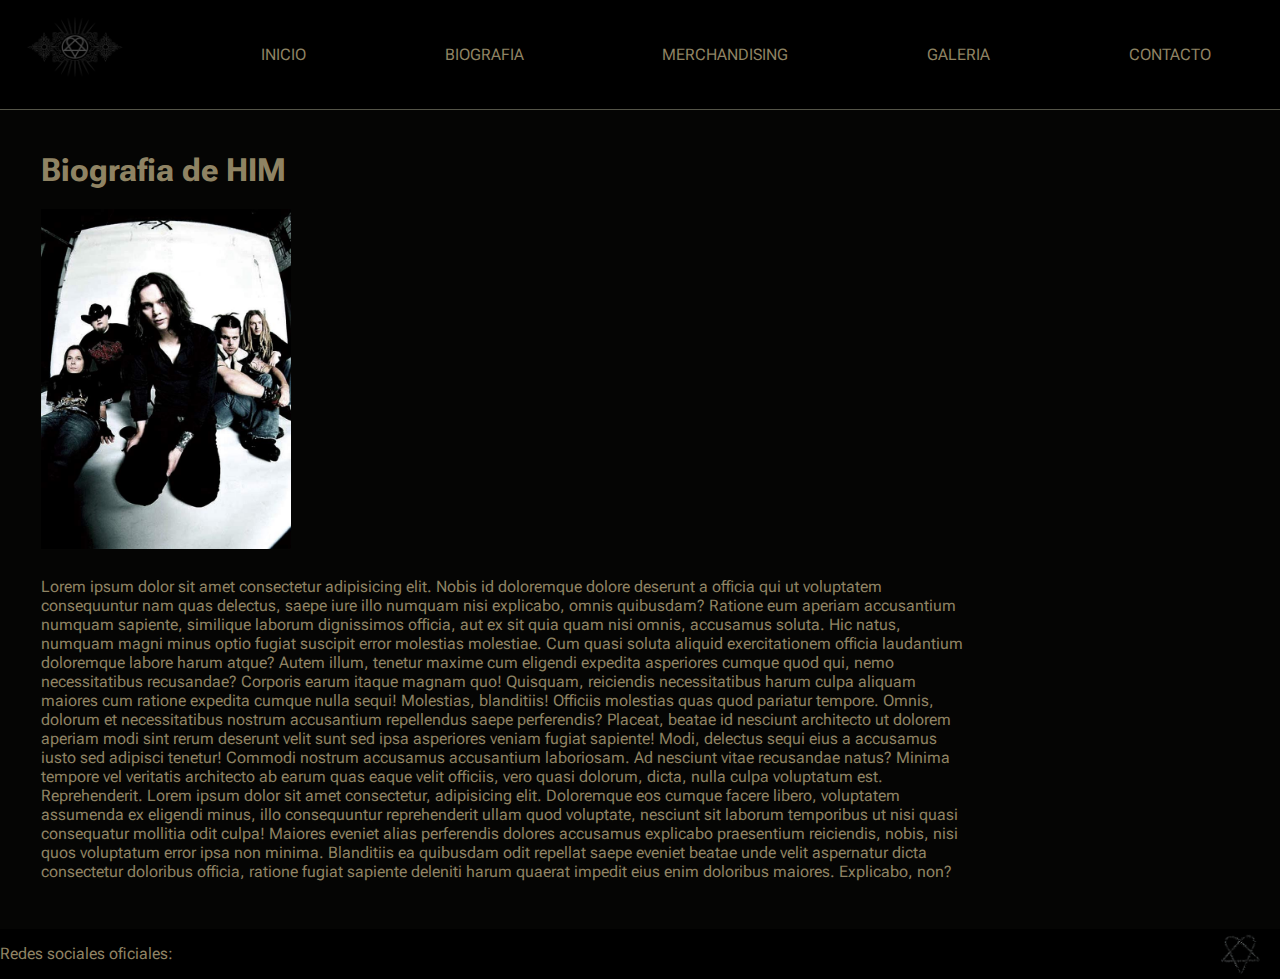
==== paginas/biografia.html @ 135b71d8 "realización de cambios para la segunda pre-entrega" ====
<!DOCTYPE html>
<html lang="es">

<head>
    <meta charset="UTF-8">
    <meta http-equiv="X-UA-Compatible" content="IE=edge">
    <meta name="viewport" content="width=device-width, initial-scale=1.0">
    <link rel="stylesheet" href="../css/style.css">
    <link rel="shortcut icon" href="../imagenes/icono.png" type="image/x-icon">
    <link rel="stylesheet" href="https://use.fontawesome.com/releases/v5.15.4/css/all.css"
        integrity="sha384-DyZ88mC6Up2uqS4h/KRgHuoeGwBcD4Ng9SiP4dIRy0EXTlnuz47vAwmeGwVChigm" crossorigin="anonymous" />
    <link rel="stylesheet" href="https://cdnjs.cloudflare.com/ajax/libs/animate.css/4.1.1/animate.min.css" />

    <title>Biografia</title>
</head>

<body>
    <div class="container">
        <header class="header">
            <div>
                <img id="heartagram" src="../imagenes/bannernegro.jpg" alt="banner negro con simbolo de la banda">
            </div>
            <nav>
                <ul>
                    <li><a href="../index.html">Inicio</a></li>
                    <li><a href="./biografia.html">Biografia</a></li>
                    <li><a href="./merchandising.html">Merchandising</a></li>
                    <li><a href="./galeria.html">Galeria</a></li>
                    <li><a href="./contactate.html">Contacto</a></li>
                </ul>
            </nav>
        </header>
        <main class="main">
            <h1 class="animate__animated animate__fadeInUp">Biografia de HIM</h1>
            <section class="contenedorSection">
                <img id="fotobio" src="../imagenes/foto-bio.jpg" alt="HIM foto de prensa">
                <p>Lorem ipsum dolor sit amet consectetur adipisicing elit. Nobis id doloremque dolore deserunt a
                    officia
                    qui ut voluptatem consequuntur nam quas delectus, saepe iure illo numquam nisi explicabo, omnis
                    quibusdam?
                    Ratione eum aperiam accusantium numquam sapiente, similique laborum dignissimos officia, aut ex sit
                    quia
                    quam nisi omnis, accusamus soluta. Hic natus, numquam magni minus optio fugiat suscipit error
                    molestias
                    molestiae.
                    Cum quasi soluta aliquid exercitationem officia laudantium doloremque labore harum atque? Autem
                    illum,
                    tenetur maxime cum eligendi expedita asperiores cumque quod qui, nemo necessitatibus recusandae?
                    Corporis earum itaque magnam quo!
                    Quisquam, reiciendis necessitatibus harum culpa aliquam maiores cum ratione expedita cumque nulla
                    sequi!
                    Molestias, blanditiis! Officiis molestias quas quod pariatur tempore. Omnis, dolorum et
                    necessitatibus
                    nostrum accusantium repellendus saepe perferendis?
                    Placeat, beatae id nesciunt architecto ut dolorem aperiam modi sint rerum deserunt velit sunt sed
                    ipsa
                    asperiores veniam fugiat sapiente! Modi, delectus sequi eius a accusamus iusto sed adipisci tenetur!
                    Commodi nostrum accusamus accusantium laboriosam. Ad nesciunt vitae recusandae natus? Minima tempore
                    vel
                    veritatis architecto ab earum quas eaque velit officiis, vero quasi dolorum, dicta, nulla culpa
                    voluptatum est. Reprehenderit. Lorem ipsum dolor sit amet consectetur, adipisicing elit. Doloremque
                    eos
                    cumque facere libero, voluptatem assumenda ex eligendi minus, illo consequuntur reprehenderit ullam
                    quod
                    voluptate, nesciunt sit laborum temporibus ut nisi quasi consequatur mollitia odit culpa! Maiores
                    eveniet alias perferendis dolores accusamus explicabo praesentium reiciendis, nobis, nisi quos
                    voluptatum error ipsa non minima. Blanditiis ea quibusdam odit repellat saepe eveniet beatae unde
                    velit
                    aspernatur dicta consectetur doloribus officia, ratione fugiat sapiente deleniti harum quaerat
                    impedit
                    eius enim doloribus maiores. Explicabo, non?</p>
            </section>
        </main>
        <aside class="aside">
            <div class="reproductor">
                <iframe style="border-radius:12px"
                    src="https://open.spotify.com/embed/album/5on0aB2tBHyuapy5WxcVWr?utm_source=generator&theme=0"
                    width="100%" height="380" frameBorder="0" allowfullscreen=""
                    allow="autoplay; clipboard-write; encrypted-media; fullscreen; picture-in-picture"></iframe>


            </div>

        </aside>
        <footer class="footer">
            <p>Redes sociales oficiales:</p>
            <ul>
                <li><a href="https://www.facebook.com" target="_blank"><i class="fab fa-facebook"
                            target="_blank"></i></a>
                </li>
                <li><a href="https://www.instagram.com" target="_blank"><i class="fab fa-instagram"
                            target="_blank"></i></a>
                </li>
                <li><a href="https://www.twitter.com" target="_blank"><i class="fab fa-twitter" target="_blank"></i></a>
                </li>
            </ul>
            <img src="../imagenes/hearfooter.jpg" alt="logo de la banda">
        </footer>
</body>
---- css/style.css ----
@import url('https://fonts.googleapis.com/css2?family=Josefin+Slab:wght@100&family=Roboto+Flex:opsz,wght@8..144,200&display=swap');
@import url('https://fonts.googleapis.com/css2?family=Josefin+Slab:wght@100&family=Parisienne&family=Roboto+Flex:opsz,wght@8..144,200&display=swap');

* {
    margin: 0;
    padding: 0;
}

body {
    color: #8F8363;
    background-color: #050504;
    font-family: 'Roboto Flex', sans-serif;
}

a {
    text-decoration: none;
    color: #8F8363;
}

.container {
    display: grid;
    grid-auto-flow: row;
    grid-template-areas:
        "header header header header"
        "main main main aside"
        "main main main aside"
        "main main main aside"
        "footer footer footer footer";
}



.header {
    grid-area: header;
    border-bottom: 1px solid #545448;
    background-color: black;
    color: white;
    display: flex;
    justify-content: space-between;
    align-items: center;
}


.header img {
    height: 200px;
}

.banner {
    display: flex;
    justify-content: space-between;
    flex-direction: row;
    flex-wrap: nowrap;
}

#heartagram {
    width: 150px;
    height: 105px;

}

.header nav {
    width: 85%;
}

.header nav ul {
    display: flex;
    list-style: none;
    justify-content: space-around;
    text-transform: uppercase;
}




.main {
    grid-area: main;
    margin-top: 3%;
    width: 92%;
    margin-left: 3%;
    display: flex;
    flex-direction: column;
    flex-wrap: nowrap;
}

.main h1 {
    padding: 10px;
}

.contenedorSection {
    display: flex;
    flex-flow: row-reverse nowrap;
    padding: 10px;
    flex-direction: column;
    align-items: flex-start;
}


.contenedorSection img {
    width: 370px;
    height: 100px;
}

.contenedorSection p {
    margin-top: 3%;
}

#fotobio {
    height: 340px;
    width: 250px;
}

.aside {
    grid-area: aside;
    margin-top: 22%;
    display: flex;
    flex-flow: column nowrap;
    justify-content: flex-start;
}




.footer {
    grid-area: footer;
    margin-top: 3%;
    background-color: black;
    display: flex;
    flex-direction: row;
    justify-content: space-between;
    align-items: center;
}

.footer ul {
    list-style: none;
    display: flex;
    width: 50%;
    justify-content: space-between;
    flex-direction: row;
}

.footer img {
    width: 80px;
    height: 50px;
}

/* paleta de colores */
/* {
    color: #545448;
    color: #050504;
    color: #9C8C28;
    color: #8F8363;
    color: #BD952A;
}
 */

a:hover {
    color: white;
    font-weight: 500;
    font-weight: bold;
}

h1:hover {
    color: white;
    font-weight: 500;

}

/* estilo de algunas páginas */
form {
    display: flex;
    flex-direction: column;
    align-content: center;
    flex-wrap: nowrap;
    width: 50%;
}

.botones {
    width: 150px;
}

.contenedorItems img {
    width: 200px;
    height: 200px;
    /*   */
}

.contenedorItems img:hover {
    filter: saturate(200%);
}

.contenedorItems {
    display: flex;
    flex-wrap: wrap;
    justify-content: flex-start;
}

.contenedorItems div p {
    text-align: center;
}

.contenedorItems figure {
    padding: 16px 16px 16px 0px;
}

#sinLista {
    display: none;
}

.contenedorHover{
    display: flex;
    justify-content: center;
    align-items: center;
}
.contenedorHover figure{
    position: relative;
    height: 250px;
    width: 350px;
    overflow: hidden;
    border-radius: 6px;
    cursor: pointer;
}

.contenedorHover figure img{
    transition: all 500ms ease-out;
}
.contenedorHover figure .capa{
    position: absolute;
    top: 0;
/*     width: 100%;
    height: 100%; */
    background: black;
    transition: all 500ms ease-out;
    opacity: 0;
    visibility: hidden;
    text-align: center;
}
.contenedorHover figure:hover > .capa{
    opacity: 1;
    visibility: visible;
}


@media screen and (max-width: 930px) {
    * {
        margin: 0;
        padding: 0;
    }

    .container {
        grid-template-areas:
            "header header"
            "main main"
            "main main"
            "aside aside"
            "footer footer";
    }

    .header {
        display: flex;
        flex-direction: column-reverse;
        align-items: center;
        margin-top: 15px;
    }

    .header div {
        margin: 0 auto;

    }

    #heartagram{
        height: 80px;
        width: auto;
    }

    .header nav ul {
        display: flex;
        list-style: none;
        text-transform: uppercase;
        flex-direction: column;
        align-items: stretch;
    }

    .header nav ul li {
        padding: 1%;
        margin: 0 auto;
    }

    .contenedorSection img {
        width: 180px;
        height: 60px;
    }

    .contenedorSection {
        display: flex;
        flex-flow: row-reverse nowrap;
        padding: 10px;
        flex-direction: column;
        flex-wrap: wrap;
    }

    #sinLista {
        display: none;
    }


}

@media screen and (max-width: 1028px) and (min-width: 931px) {
    #conLista {
        display: none
    }

    #sinLista {
        display: flex;
    }
}
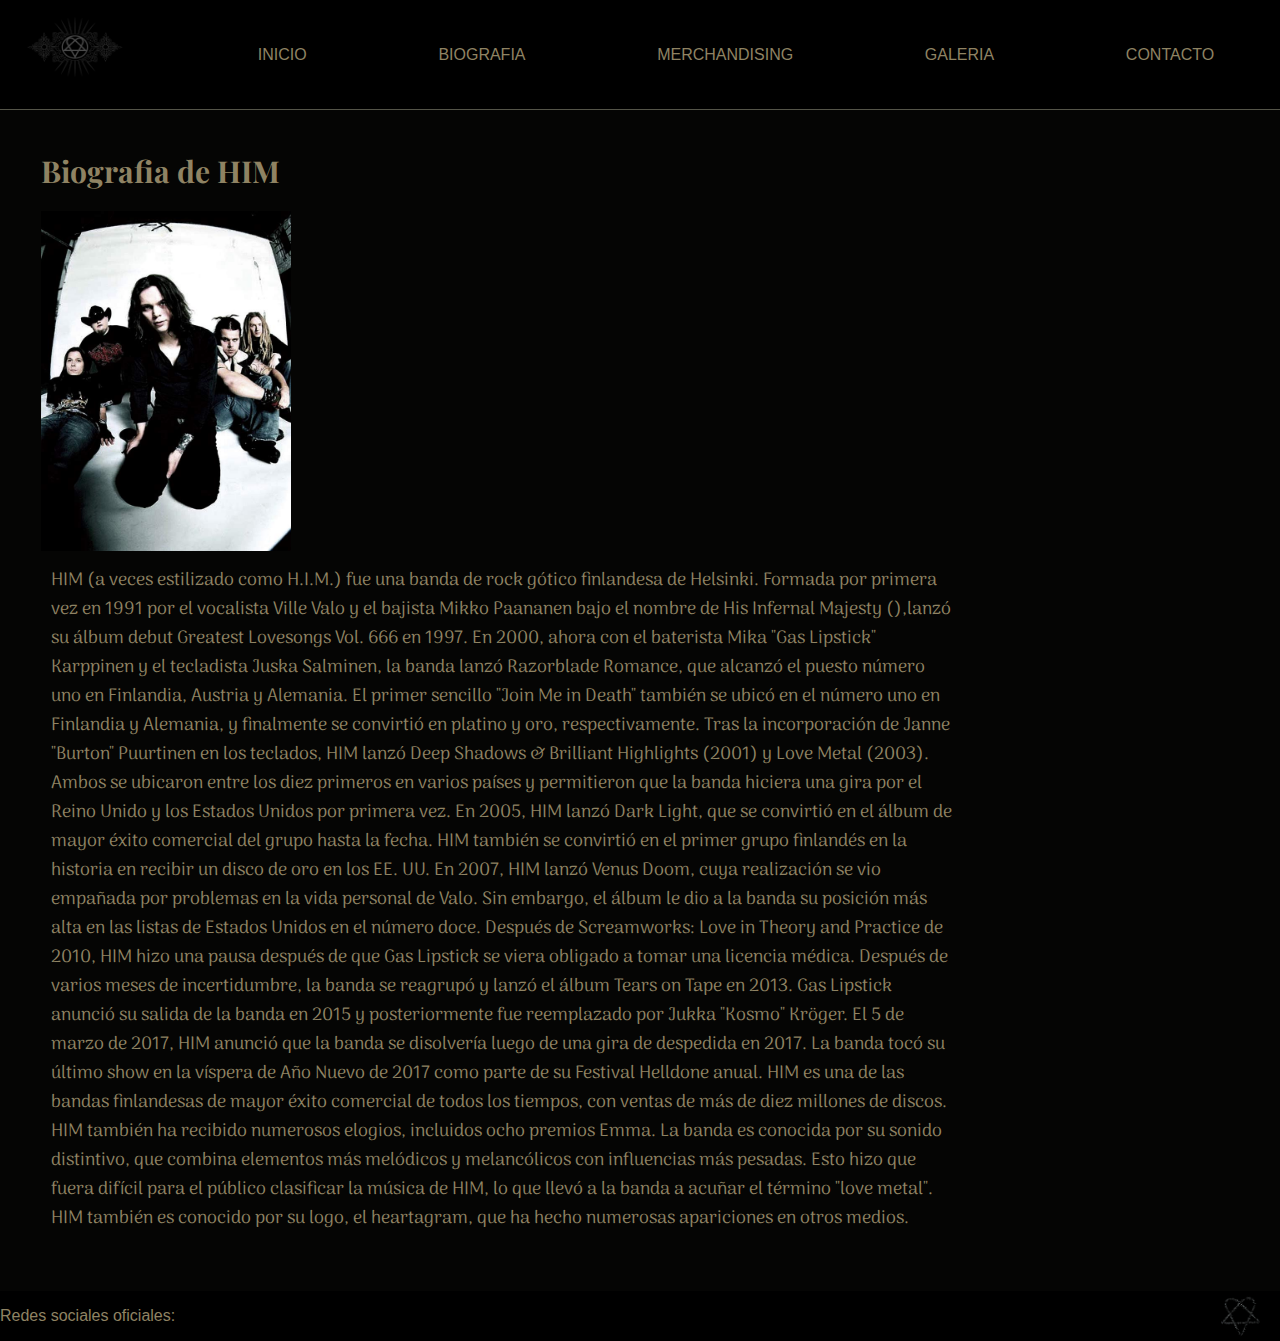
==== commit d9104be8: "agregado de keywords y description" ====
--- a/paginas/biografia.html
+++ b/paginas/biografia.html
@@ -10,8 +10,11 @@
     <link rel="stylesheet" href="https://use.fontawesome.com/releases/v5.15.4/css/all.css"
         integrity="sha384-DyZ88mC6Up2uqS4h/KRgHuoeGwBcD4Ng9SiP4dIRy0EXTlnuz47vAwmeGwVChigm" crossorigin="anonymous" />
     <link rel="stylesheet" href="https://cdnjs.cloudflare.com/ajax/libs/animate.css/4.1.1/animate.min.css" />
+    <meta name="description" content="Biografia y historia de HIM">
+    <meta name="keywords"  content="HIM, VILLE VALO, HELSINKI, LOVE METAL, FINLANDIA">
 
-    <title>Biografia</title>
+
+    <title>Biografia / HIM</title>
 </head>
 
 <body>
@@ -34,41 +37,11 @@
             <h1 class="animate__animated animate__fadeInUp">Biografia de HIM</h1>
             <section class="contenedorSection">
                 <img id="fotobio" src="../imagenes/foto-bio.jpg" alt="HIM foto de prensa">
-                <p>Lorem ipsum dolor sit amet consectetur adipisicing elit. Nobis id doloremque dolore deserunt a
-                    officia
-                    qui ut voluptatem consequuntur nam quas delectus, saepe iure illo numquam nisi explicabo, omnis
-                    quibusdam?
-                    Ratione eum aperiam accusantium numquam sapiente, similique laborum dignissimos officia, aut ex sit
-                    quia
-                    quam nisi omnis, accusamus soluta. Hic natus, numquam magni minus optio fugiat suscipit error
-                    molestias
-                    molestiae.
-                    Cum quasi soluta aliquid exercitationem officia laudantium doloremque labore harum atque? Autem
-                    illum,
-                    tenetur maxime cum eligendi expedita asperiores cumque quod qui, nemo necessitatibus recusandae?
-                    Corporis earum itaque magnam quo!
-                    Quisquam, reiciendis necessitatibus harum culpa aliquam maiores cum ratione expedita cumque nulla
-                    sequi!
-                    Molestias, blanditiis! Officiis molestias quas quod pariatur tempore. Omnis, dolorum et
-                    necessitatibus
-                    nostrum accusantium repellendus saepe perferendis?
-                    Placeat, beatae id nesciunt architecto ut dolorem aperiam modi sint rerum deserunt velit sunt sed
-                    ipsa
-                    asperiores veniam fugiat sapiente! Modi, delectus sequi eius a accusamus iusto sed adipisci tenetur!
-                    Commodi nostrum accusamus accusantium laboriosam. Ad nesciunt vitae recusandae natus? Minima tempore
-                    vel
-                    veritatis architecto ab earum quas eaque velit officiis, vero quasi dolorum, dicta, nulla culpa
-                    voluptatum est. Reprehenderit. Lorem ipsum dolor sit amet consectetur, adipisicing elit. Doloremque
-                    eos
-                    cumque facere libero, voluptatem assumenda ex eligendi minus, illo consequuntur reprehenderit ullam
-                    quod
-                    voluptate, nesciunt sit laborum temporibus ut nisi quasi consequatur mollitia odit culpa! Maiores
-                    eveniet alias perferendis dolores accusamus explicabo praesentium reiciendis, nobis, nisi quos
-                    voluptatum error ipsa non minima. Blanditiis ea quibusdam odit repellat saepe eveniet beatae unde
-                    velit
-                    aspernatur dicta consectetur doloribus officia, ratione fugiat sapiente deleniti harum quaerat
-                    impedit
-                    eius enim doloribus maiores. Explicabo, non?</p>
+                <p>HIM (a veces estilizado como H.I.M.) fue una banda de rock gótico finlandesa de Helsinki. Formada por primera vez en 1991 por el vocalista Ville Valo y el bajista Mikko Paananen bajo el nombre de His Infernal Majesty (),lanzó su álbum debut Greatest Lovesongs Vol. 666 en 1997. En 2000, ahora con el baterista Mika "Gas Lipstick" Karppinen y el tecladista Juska Salminen, la banda lanzó Razorblade Romance, que alcanzó el puesto número uno en Finlandia, Austria y Alemania. El primer sencillo "Join Me in Death" también se ubicó en el número uno en Finlandia y Alemania, y finalmente se convirtió en platino y oro, respectivamente. Tras la incorporación de Janne "Burton" Puurtinen en los teclados, HIM lanzó Deep Shadows & Brilliant Highlights (2001) y Love Metal (2003). Ambos se ubicaron entre los diez primeros en varios países y permitieron que la banda hiciera una gira por el Reino Unido y los Estados Unidos por primera vez.
+
+                    En 2005, HIM lanzó Dark Light, que se convirtió en el álbum de mayor éxito comercial del grupo hasta la fecha. HIM también se convirtió en el primer grupo finlandés en la historia en recibir un disco de oro en los EE. UU. En 2007, HIM lanzó Venus Doom, cuya realización se vio empañada por problemas en la vida personal de Valo. Sin embargo, el álbum le dio a la banda su posición más alta en las listas de Estados Unidos en el número doce. Después de Screamworks: Love in Theory and Practice de 2010, HIM hizo una pausa después de que Gas Lipstick se viera obligado a tomar una licencia médica. Después de varios meses de incertidumbre, la banda se reagrupó y lanzó el álbum Tears on Tape en 2013. Gas Lipstick anunció su salida de la banda en 2015 y posteriormente fue reemplazado por Jukka "Kosmo" Kröger. El 5 de marzo de 2017, HIM anunció que la banda se disolvería luego de una gira de despedida en 2017. La banda tocó su último show en la víspera de Año Nuevo de 2017 como parte de su Festival Helldone anual.
+                    
+                    HIM es una de las bandas finlandesas de mayor éxito comercial de todos los tiempos, con ventas de más de diez millones de discos. HIM también ha recibido numerosos elogios, incluidos ocho premios Emma. La banda es conocida por su sonido distintivo, que combina elementos más melódicos y melancólicos con influencias más pesadas. Esto hizo que fuera difícil para el público clasificar la música de HIM, lo que llevó a la banda a acuñar el término "love metal". HIM también es conocido por su logo, el heartagram, que ha hecho numerosas apariciones en otros medios.</p>
             </section>
         </main>
         <aside class="aside">
--- a/css/style.css
+++ b/css/style.css
@@ -1,316 +1,299 @@
-@import url('https://fonts.googleapis.com/css2?family=Josefin+Slab:wght@100&family=Roboto+Flex:opsz,wght@8..144,200&display=swap');
-@import url('https://fonts.googleapis.com/css2?family=Josefin+Slab:wght@100&family=Parisienne&family=Roboto+Flex:opsz,wght@8..144,200&display=swap');
-
+@charset "UTF-8";
+@import url("https://fonts.googleapis.com/css2?family=Arima:wght@200&family=Playfair+Display&display=swap");
 * {
-    margin: 0;
-    padding: 0;
-}
-
+  margin: 0;
+  padding: 0; }
+
+/* variables */
+.main h1 {
+  font-family: "Playfair Display", serif;
+  font-size: 30px;
+  padding: 10px; }
+
+.main .contenedorSection p {
+  font-family: "Arima", cursive;
+  font-size: 18px;
+  padding: 10px; }
+
+/* componentes */
 body {
-    color: #8F8363;
-    background-color: #050504;
-    font-family: 'Roboto Flex', sans-serif;
-}
-
-a {
+  color: #8F8363;
+  background-color: #050504;
+  font-family: 'Roboto Flex', sans-serif;
+  height: 100 vh; }
+  body a {
     text-decoration: none;
-    color: #8F8363;
-}
+    color: #8F8363; }
 
 .container {
-    display: grid;
-    grid-auto-flow: row;
-    grid-template-areas:
-        "header header header header"
-        "main main main aside"
-        "main main main aside"
-        "main main main aside"
-        "footer footer footer footer";
-}
-
-
+  display: grid;
+  grid-auto-flow: row;
+  grid-template-areas: "header header header header"+ "main main main aside"+ "main main main aside"+ "main main main aside"+ "footer footer footer footer"; }
+
+@media screen and (max-width: 930px) {
+  .container {
+    grid-template-areas: "header header"+ "main main"+ "main main"+ "aside aside"+ "footer footer"; } }
+
+.footer {
+  grid-area: footer;
+  margin-top: 3%;
+  background-color: black;
+  display: flex;
+  flex-direction: row;
+  justify-content: space-between;
+  align-items: center; }
+  .footer ul {
+    list-style: none;
+    display: flex;
+    width: 50%;
+    justify-content: space-between;
+    flex-direction: row; }
+  .footer img {
+    width: 80px;
+    height: 50px; }
+
+.aside {
+  grid-area: aside;
+  margin-top: 22%;
+  display: flex;
+  flex-flow: column nowrap;
+  justify-content: flex-start; }
+  .aside #sinLista {
+    display: none; }
+
+@media screen and (max-width: 930px) {
+  #sinLista {
+    display: none; } }
+
+@media screen and (max-width: 1028px) and (min-width: 931px) {
+  #conLista {
+    display: none; }
+  #sinLista {
+    display: flex; } }
 
 .header {
-    grid-area: header;
-    border-bottom: 1px solid #545448;
-    background-color: black;
-    color: white;
-    display: flex;
-    justify-content: space-between;
+  grid-area: header;
+  border-bottom: 1px solid #545448;
+  background-color: black;
+  color: white;
+  display: flex;
+  justify-content: space-between;
+  align-items: center; }
+  .header nav {
+    width: 85%; }
+    .header nav ul {
+      display: flex;
+      display: flex;
+      list-style: none;
+      justify-content: space-around;
+      text-transform: uppercase; }
+      .header nav ul a:hover {
+        color: white;
+        font-weight: 500;
+        font-weight: bold; }
+  .header #heartagram {
+    width: 150px;
+    height: 105px; }
+
+@media screen and (max-width: 930px) {
+  .header {
+    display: flex;
+    flex-direction: column-reverse;
     align-items: center;
-}
-
-
-.header img {
-    height: 200px;
-}
-
-.banner {
-    display: flex;
-    justify-content: space-between;
-    flex-direction: row;
-    flex-wrap: nowrap;
-}
-
-#heartagram {
-    width: 150px;
-    height: 105px;
-
-}
-
-.header nav {
-    width: 85%;
-}
-
-.header nav ul {
-    display: flex;
-    list-style: none;
-    justify-content: space-around;
-    text-transform: uppercase;
-}
-
-
-
-
+    margin-top: 15px; }
+    .header div {
+      margin: 0 auto; }
+    .header nav ul {
+      display: flex;
+      list-style: none;
+      text-transform: uppercase;
+      flex-direction: column;
+      align-items: stretch; }
+      .header nav ul li {
+        padding: 1%;
+        margin: 0 auto; } }
+
+/* paginas */
 .main {
-    grid-area: main;
-    margin-top: 3%;
-    width: 92%;
-    margin-left: 3%;
-    display: flex;
-    flex-direction: column;
-    flex-wrap: nowrap;
-}
-
-.main h1 {
-    padding: 10px;
-}
-
-.contenedorSection {
+  grid-area: main;
+  margin-top: 3%;
+  width: 92%;
+  margin-left: 3%;
+  display: flex;
+  flex-direction: column;
+  flex-wrap: nowrap; }
+  .main .contenedorSection {
     display: flex;
     flex-flow: row-reverse nowrap;
     padding: 10px;
     flex-direction: column;
-    align-items: flex-start;
-}
-
-
-.contenedorSection img {
-    width: 370px;
-    height: 100px;
-}
-
-.contenedorSection p {
-    margin-top: 3%;
-}
+    align-items: flex-start; }
+    .main .contenedorSection img {
+      width: 370px;
+      height: 100px;
+      margin-bottom: 5px; }
 
 #fotobio {
-    height: 340px;
-    width: 250px;
-}
-
-.aside {
-    grid-area: aside;
-    margin-top: 22%;
-    display: flex;
-    flex-flow: column nowrap;
-    justify-content: flex-start;
-}
-
-
-
-
-.footer {
-    grid-area: footer;
-    margin-top: 3%;
-    background-color: black;
-    display: flex;
-    flex-direction: row;
-    justify-content: space-between;
-    align-items: center;
-}
-
-.footer ul {
-    list-style: none;
-    display: flex;
-    width: 50%;
-    justify-content: space-between;
-    flex-direction: row;
-}
-
-.footer img {
-    width: 80px;
-    height: 50px;
-}
-
-/* paleta de colores */
-/* {
-    color: #545448;
-    color: #050504;
-    color: #9C8C28;
-    color: #8F8363;
-    color: #BD952A;
-}
- */
-
-a:hover {
-    color: white;
-    font-weight: 500;
-    font-weight: bold;
-}
-
-h1:hover {
-    color: white;
-    font-weight: 500;
-
-}
-
-/* estilo de algunas páginas */
-form {
-    display: flex;
+  height: 340px;
+  width: 250px; }
+
+@media screen and (max-width: 930px) {
+  .container {
+    grid-template-areas: "header header"+ "main main"+ "main main"+ "aside aside"+ "footer footer"; }
+  .contenedorSection {
+    display: flex;
+    flex-flow: row-reverse nowrap;
+    padding: 10px;
     flex-direction: column;
-    align-content: center;
-    flex-wrap: nowrap;
-    width: 50%;
-}
-
-.botones {
-    width: 150px;
-}
-
-.contenedorItems img {
-    width: 200px;
-    height: 200px;
-    /*   */
-}
-
-.contenedorItems img:hover {
-    filter: saturate(200%);
-}
-
-.contenedorItems {
-    display: flex;
-    flex-wrap: wrap;
-    justify-content: flex-start;
-}
-
-.contenedorItems div p {
-    text-align: center;
-}
+    flex-wrap: wrap; }
+    .contenedorSection img {
+      width: 180px;
+      height: 60px; }
+  #sinLista {
+    display: none; } }
 
 .contenedorItems figure {
-    padding: 16px 16px 16px 0px;
-}
-
-#sinLista {
-    display: none;
-}
-
-.contenedorHover{
-    display: flex;
-    justify-content: center;
-    align-items: center;
-}
-.contenedorHover figure{
+  padding: 16px 16px 16px 0px; }
+
+.contenedorHover {
+  display: flex;
+  justify-content: center;
+  align-items: center; }
+  .contenedorHover figure {
     position: relative;
     height: 250px;
     width: 350px;
     overflow: hidden;
     border-radius: 6px;
-    cursor: pointer;
-}
-
-.contenedorHover figure img{
-    transition: all 500ms ease-out;
-}
-.contenedorHover figure .capa{
-    position: absolute;
-    top: 0;
-/*     width: 100%;
-    height: 100%; */
-    background: black;
-    transition: all 500ms ease-out;
-    opacity: 0;
-    visibility: hidden;
-    text-align: center;
-}
-.contenedorHover figure:hover > .capa{
-    opacity: 1;
-    visibility: visible;
-}
-
-
-@media screen and (max-width: 930px) {
-    * {
-        margin: 0;
-        padding: 0;
-    }
-
-    .container {
-        grid-template-areas:
-            "header header"
-            "main main"
-            "main main"
-            "aside aside"
-            "footer footer";
-    }
-
-    .header {
-        display: flex;
-        flex-direction: column-reverse;
-        align-items: center;
-        margin-top: 15px;
-    }
-
-    .header div {
-        margin: 0 auto;
-
-    }
-
-    #heartagram{
-        height: 80px;
-        width: auto;
-    }
-
-    .header nav ul {
-        display: flex;
-        list-style: none;
-        text-transform: uppercase;
-        flex-direction: column;
-        align-items: stretch;
-    }
-
-    .header nav ul li {
-        padding: 1%;
-        margin: 0 auto;
-    }
-
-    .contenedorSection img {
-        width: 180px;
-        height: 60px;
-    }
-
-    .contenedorSection {
-        display: flex;
-        flex-flow: row-reverse nowrap;
-        padding: 10px;
-        flex-direction: column;
-        flex-wrap: wrap;
-    }
-
-    #sinLista {
-        display: none;
-    }
-
-
-}
-
-@media screen and (max-width: 1028px) and (min-width: 931px) {
-    #conLista {
-        display: none
-    }
-
-    #sinLista {
-        display: flex;
-    }
-}+    cursor: pointer; }
+    .contenedorHover figure img {
+      transition: all 500ms ease-out; }
+    .contenedorHover figure .capa {
+      position: absolute;
+      top: 0;
+      background: black;
+      transition: all 500ms ease-out;
+      opacity: 0;
+      visibility: hidden;
+      text-align: center; }
+    .contenedorHover figure:hover > .capa {
+      opacity: 1;
+      visibility: visible; }
+
+.contenedorItems {
+  display: flex;
+  flex-wrap: wrap;
+  justify-content: flex-start; }
+  .contenedorItems div {
+    margin: 1%; }
+    .contenedorItems div p {
+      text-align: center; }
+  .contenedorItems img {
+    width: 200px;
+    height: 200px; }
+    .contenedorItems img:hover {
+      filter: saturate(200%); }
+
+form {
+  display: flex;
+  flex-direction: column;
+  align-content: center;
+  flex-wrap: nowrap;
+  width: 50%; }
+  form .botones {
+    width: 150px;
+    padding: 5px; }
+    form .botones input {
+      color: white;
+      background-color: black; }
+
+/* #fotobio {
+    height: 340px;
+    width: 250px;
+} */
+/* paleta de colores */
+/* {
+    color: #545448;
+    color: #050504;
+    color: #9C8C28;
+    color: #8F8363;
+    color: #BD952A;
+}
+ */
+/* estilo de algunas páginas */
+/* form {
+    display: flex;
+    flex-direction: column;
+    align-content: center;
+    flex-wrap: nowrap;
+    width: 50%;
+}
+
+.botones {
+    width: 150px;
+}
+ */
+/* .contenedorItems figure {
+    padding: 16px 16px 16px 0px;
+}
+
+
+
+.contenedorHover {
+    display: flex;
+    justify-content: center;
+    align-items: center;
+}
+
+.contenedorHover figure {
+    position: relative;
+    height: 250px;
+    width: 350px;
+    overflow: hidden;
+    border-radius: 6px;
+    cursor: pointer;
+}
+
+.contenedorHover figure img {
+    transition: all 500ms ease-out;
+}
+
+.contenedorHover figure .capa {
+    position: absolute;
+    top: 0;
+    background: black;
+    transition: all 500ms ease-out;
+    opacity: 0;
+    visibility: hidden;
+    text-align: center;
+}
+
+.contenedorHover figure:hover>.capa {
+    opacity: 1;
+    visibility: visible;
+}
+ */
+/* @media screen and (max-width: 930px)  */
+/*  .contenedorSection img {
+        width: 180px;
+        height: 60px;
+    } */
+/* .contenedorSection {
+        display: flex;
+        flex-flow: row-reverse nowrap;
+        padding: 10px;
+        flex-direction: column;
+        flex-wrap: wrap;
+    } */
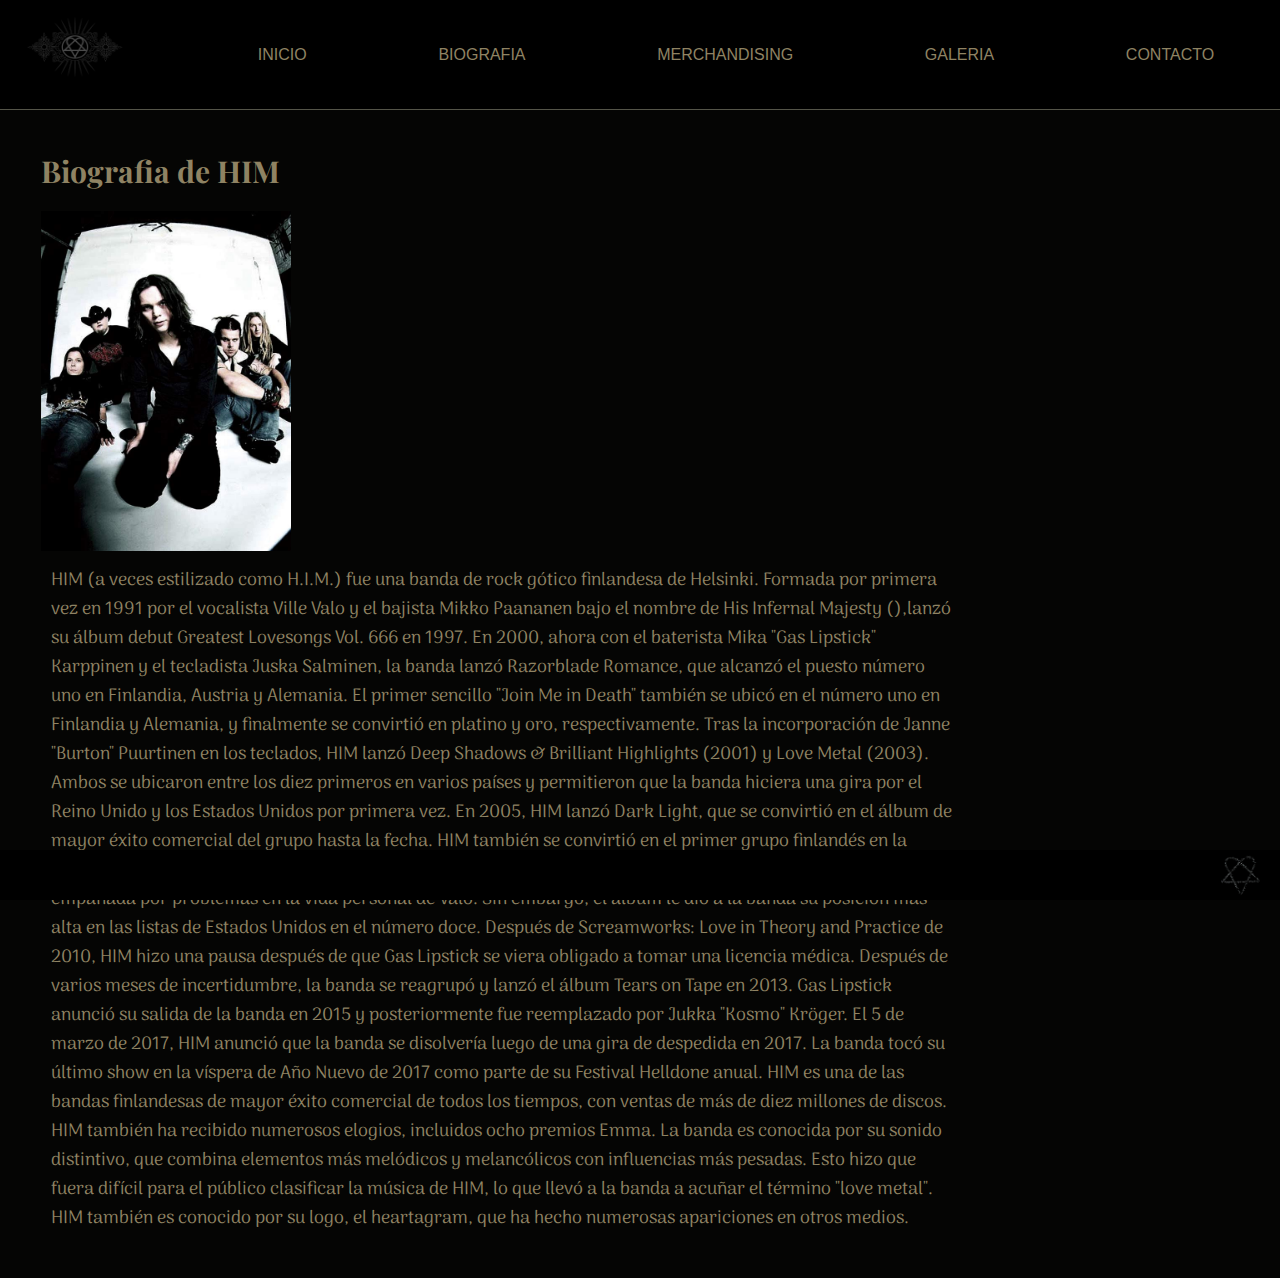
==== commit 19e44615: "quitado del texto en todos los footer" ====
--- a/paginas/biografia.html
+++ b/paginas/biografia.html
@@ -56,7 +56,7 @@
 
         </aside>
         <footer class="footer">
-            <p>Redes sociales oficiales:</p>
+            
             <ul>
                 <li><a href="https://www.facebook.com" target="_blank"><i class="fab fa-facebook"
                             target="_blank"></i></a>
--- a/css/style.css
+++ b/css/style.css
@@ -13,7 +13,8 @@
 .main .contenedorSection p {
   font-family: "Arima", cursive;
   font-size: 18px;
-  padding: 10px; }
+  padding: 10px;
+  margin-bottom: 25px; }
 
 /* componentes */
 body {
@@ -44,18 +45,22 @@
 
 .footer {
   grid-area: footer;
-  margin-top: 3%;
   background-color: black;
   display: flex;
   flex-direction: row;
   justify-content: space-between;
-  align-items: center; }
+  align-items: center;
+  position: fixed;
+  bottom: 0;
+  width: 100%; }
   .footer ul {
     list-style: none;
     display: flex;
     width: 50%;
-    justify-content: space-between;
+    justify-content: flex-start;
     flex-direction: row; }
+    .footer ul li {
+      margin-right: 10px; }
   .footer img {
     width: 80px;
     height: 50px; }
